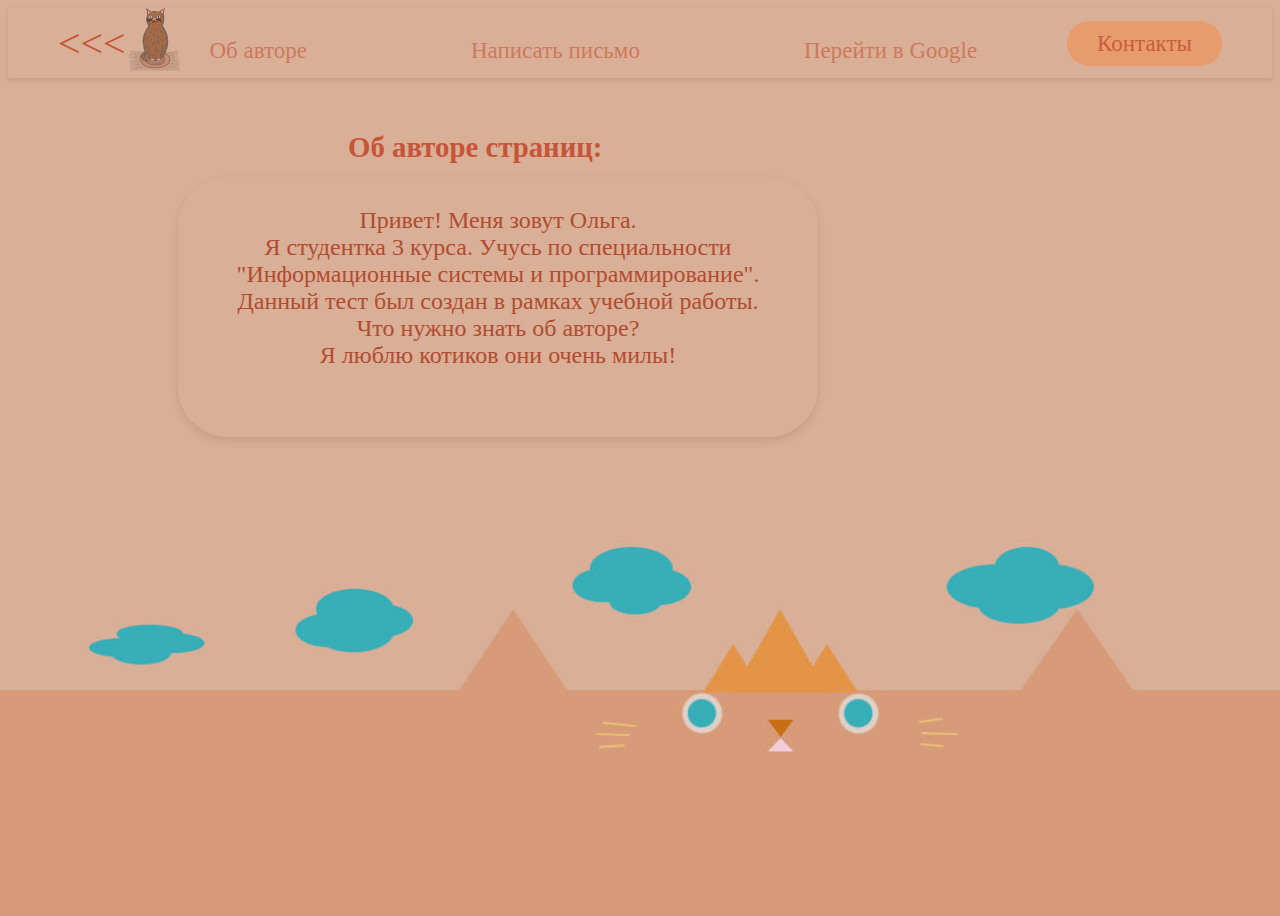
==== mypage.html @ 0927131d "Add files via upload" ====
﻿<!DOCTYPE html>
<html>
<head>
    <meta charset="utf-8" />
    <title>Об авторе</title>
    <link rel="stylesheet" href="css/mypage.css" />

</head>
<body>
    <header>
        <nav class="navbar">
            <div class="container">
                <a href="index.html" class="navbar-brand"><<<</a> <span id="logo">
                    <img src="css/cat4.gif" alt="" />
                </span>
                <ul class="navbar-menu">
                    <li><a href="#"></a> </li>
                    <li><a href="mypage.html">Об авторе</a> </li>
                    <li><a href="https://mail.ru/?ysclid=lpoiuq8gvh670433654">Написать письмо</a> </li>
                    <li><a href="https://www.google.ru/">Перейти в Google</a> </li>
                </ul>
                <a href="call.html" class="callback">Контакты</a>
            </div>
        </nav>
    </header>
    <h1>Об авторе страниц:</h1>
    <p>Привет! Меня зовут Ольга. <br>Я студентка 3 курса. Учусь по специальности "Информационные системы и программирование".<br> Данный тест был создан в рамках учебной работы.<br /> Что нужно знать об авторе? <br>Я люблю котиков они очень милы! </p> <br><br>
    <img src="images/" alt="" style="float:left; margin: -340px 00px 130px 850px;border:none" />
   </body>
</html>
---- css/mypage.css ----
﻿body {
background-image: url("city3.jpg");
background-repeat: no-repeat;
background-size: cover;
min-height: 100vh;
}

h1 {
color: #c85437;
font-size: 180%;
line-height: 100px;
margin-left: 340px;
font-family: 'Comic Sans MS';
}

p {
color: #b24b31;
margin-left: 170px;
font-size: 150%;
text-align: center;
font-family: 'Comic Sans MS';
border-radius:50px;
border:hidden;
padding: 30px 20px 30px 20px;
box-shadow: 0 4px 10px rgba(0,0,0,.1);
height: 200px;
width: 600px;
margin-top:-40px;
}
.center {
text-align: center; 
}

.navbar {
width: 100%;
height: 70px;
box-shadow: 0 2px 5px rgba(0,0,0,.1);
}

.navbar .container {
height: inherit;
display: flex;
justify-content: space-between;
align-items: center;
}

.navbar-menu {
list-style-type: none;
padding-left: 0;
margin-bottom: 0;
margin-left: -230px;
}

.navbar-menu li {
display: inline-block;
}

.navbar-menu li a {
display: inline-block;
color: #c85437;
opacity: 0.6;
text-decoration: none;
padding: 0.1px 80px;
font-size: 23px;
transition: all 0.7s ease-in-out;
font-family: 'Comic Sans MS';
}

 .navbar-menu li a:hover {
opacity: 1;
}

#logo img {
width: 60px;
height: auto;
margin-left: -10px;
}

.navbar-wrap {
display: flex;
flex-flow: row nowrap;
}

.callback {
margin-right: 50px;
padding: 10px 30px;
font-size: 23px;
line-height: 25px;
color: #c85437;
background-color: #ea9a69;
border-radius: 100px;
text-decoration: none;
box-shadow: 0.4px 6px rgba(234,154,105 .2);
transition: all 0.4s ease-out;
opacity: 0.9;
font-family: 'Comic Sans MS';
}

.callback:hover {
transform: scale(1.04);
box-shadow: 0.9px 9px rgba(234,154,105 .5);
color: firebrick;
}

.navbar-brand {
font-weight: 100;
font-size: 40px;
margin-left: 50px;
text-decoration: none;
color: #c85437;
font-family: 'Comic Sans MS';
}

.navbar-brand:hover {
color: firebrick;
}

img {
width: 420px;
height: auto;
margin-left: 35%;
margin-right: auto;
margin-top: 0%;
}
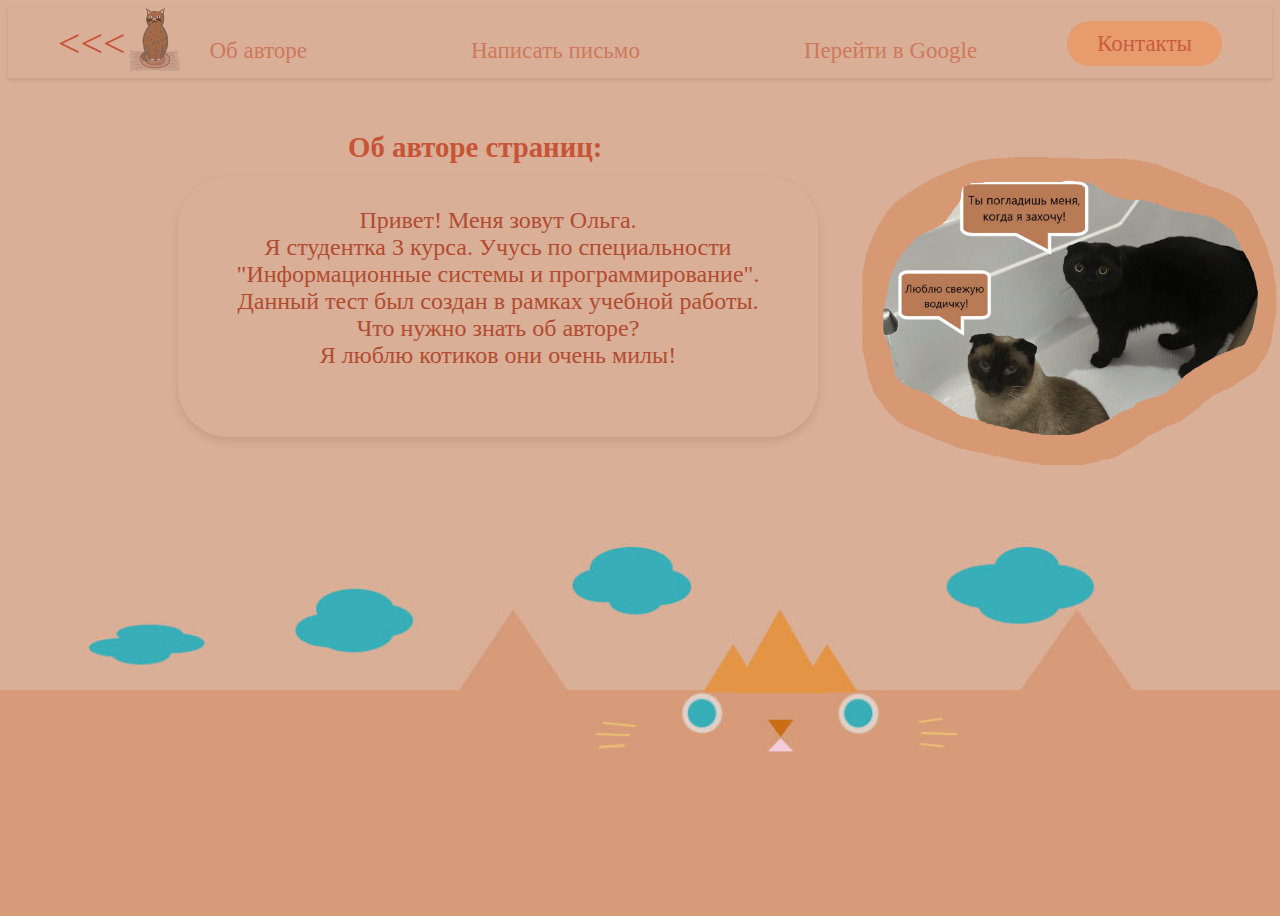
==== commit 197e504c: "Add files via upload" ====
--- a/mypage.html
+++ b/mypage.html
@@ -25,6 +25,6 @@
     </header>
     <h1>Об авторе страниц:</h1>
     <p>Привет! Меня зовут Ольга. <br>Я студентка 3 курса. Учусь по специальности "Информационные системы и программирование".<br> Данный тест был создан в рамках учебной работы.<br /> Что нужно знать об авторе? <br>Я люблю котиков они очень милы! </p> <br><br>
-    <img src="images/" alt="" style="float:left; margin: -340px 00px 130px 850px;border:none" />
+    <img src="images/catgif.gif" alt="" style="float:left; margin: -340px 00px 130px 850px;border:none" />
    </body>
 </html>